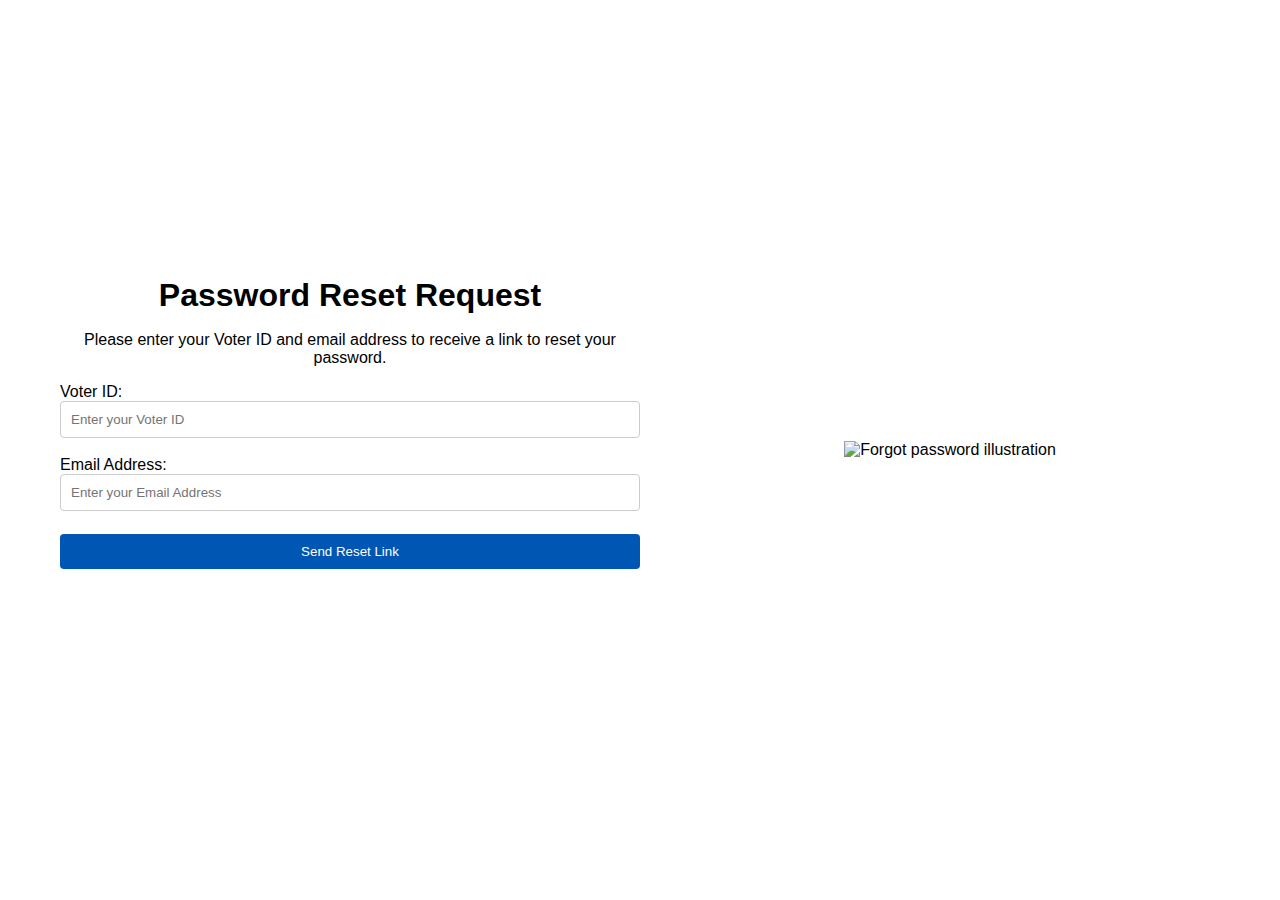
==== password-reset-request.html @ a5a81fda "Add password reset request functionality" ====
<!DOCTYPE html>
<html lang="en">
<head>
    <meta charset="UTF-8">
    <meta name="viewport" content="width=device-width, initial-scale=1.0">
    <title>Password Reset Request - QMS</title>
    <link rel="stylesheet" href="css/password-reset-request.css"> 
    <link rel="icon"  type="image/png" href="utilities/Election-commission-L.png">
</head>
<body>
    <main>
        <div class="container">
            <div class="form-container">
                <h1>Password Reset Request</h1>
                <p>Please enter your Voter ID and email address to receive a link to reset your password.</p>
                <form id="passwordResetForm" action="/submit-password-reset-request" method="POST">
                    <label for="voterId">Voter ID:</label>
                    <input type="text" id="voterId" name="voterId" placeholder="Enter your Voter ID" required>
                    <label for="email">Email Address:</label>
                    <input type="email" id="email" name="email" placeholder="Enter your Email Address" required>
                    <button type="submit">Send Reset Link</button>
                </form>
            </div>
            <div class="image-container">
                <img src="https://img.freepik.com/free-vector/forgot-password-concept-illustration_114360-4652.jpg?w=740&t=st=1714634250~exp=1714634850~hmac=59b7edc6e9af530c96c322c1a92484fccf9621f86f82863d590e4bfc5660d537" alt="Forgot password illustration">
            </div>
        </div>
    </main>
    <script src="js/password-reset.js"></script> 
</body>
</html>
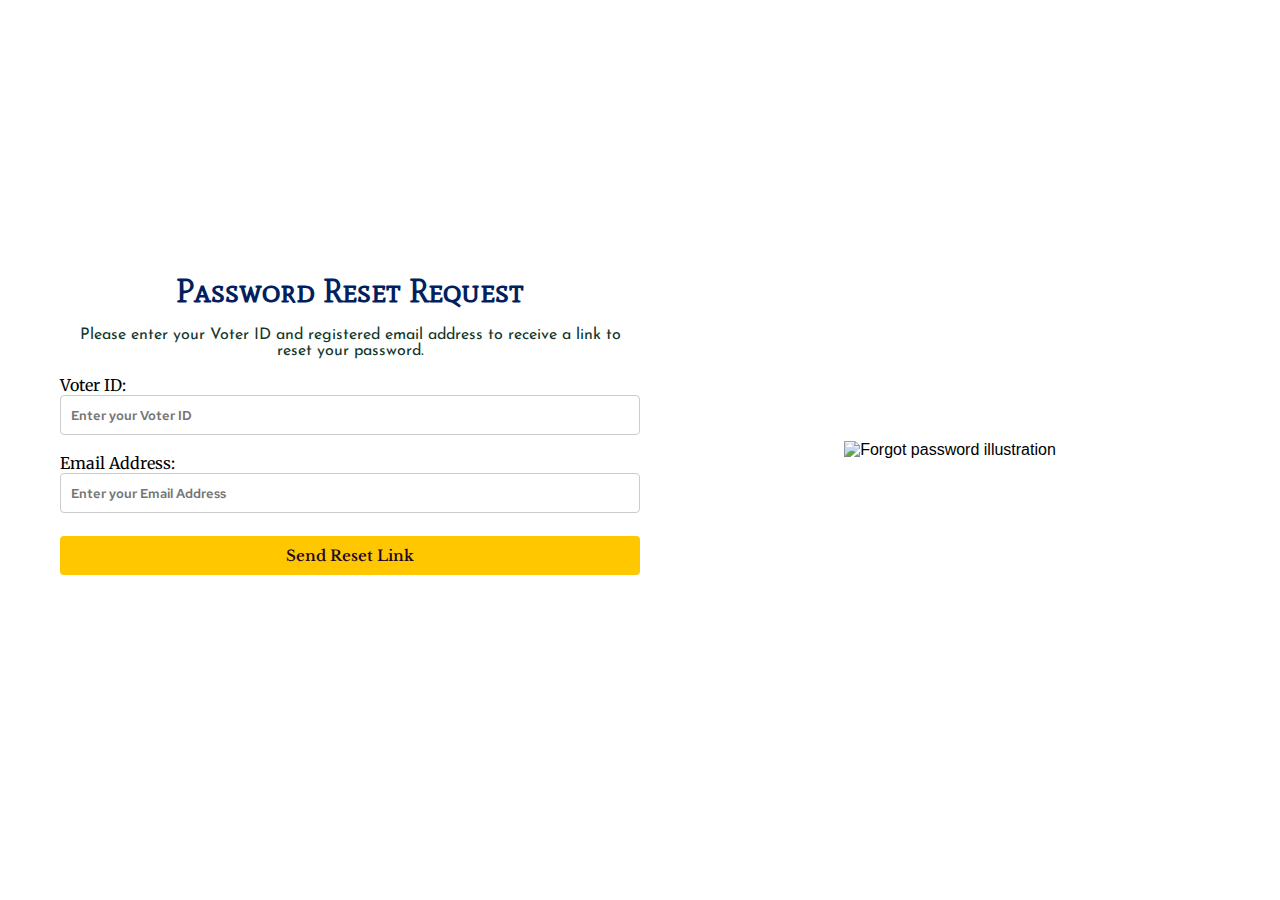
==== commit 205f39ce: "add final design elements" ====
--- a/password-reset-request.html
+++ b/password-reset-request.html
@@ -12,10 +12,10 @@
         <div class="container">
             <div class="form-container">
                 <h1>Password Reset Request</h1>
-                <p>Please enter your Voter ID and email address to receive a link to reset your password.</p>
+                <p>Please enter your Voter ID and registered email address to receive a link to reset your password.</p>
                 <form id="passwordResetForm" action="/submit-password-reset-request" method="POST">
                     <label for="voterId">Voter ID:</label>
-                    <input type="text" id="voterId" name="voterId" placeholder="Enter your Voter ID" required>
+                    <input type="number" id="voterId" name="voterId" placeholder="Enter your Voter ID" required>
                     <label for="email">Email Address:</label>
                     <input type="email" id="email" name="email" placeholder="Enter your Email Address" required>
                     <button type="submit">Send Reset Link</button>
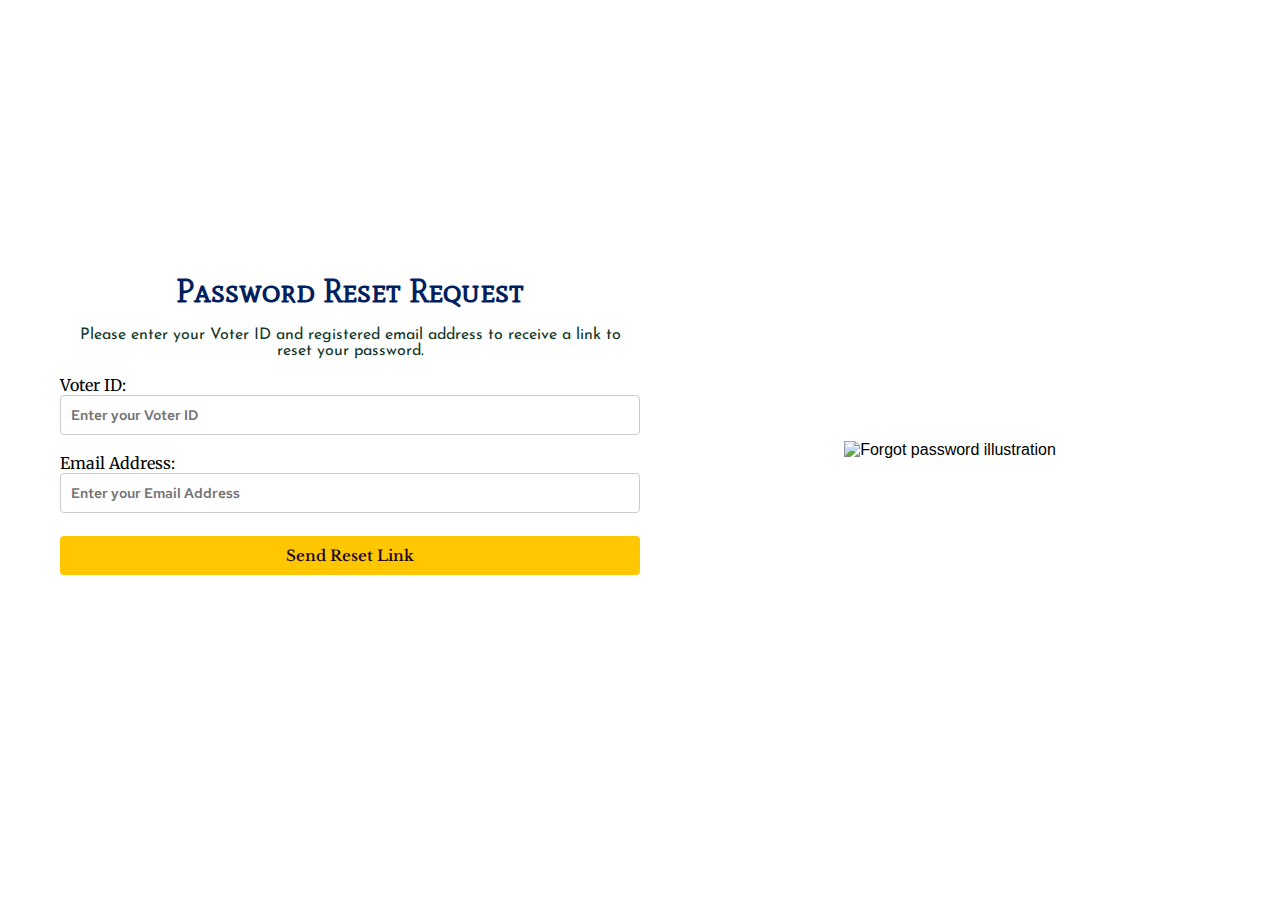
==== commit 84dee2d2: "add voter id validation on pswd reset request page" ====
--- a/password-reset-request.html
+++ b/password-reset-request.html
@@ -15,7 +15,8 @@
                 <p>Please enter your Voter ID and registered email address to receive a link to reset your password.</p>
                 <form id="passwordResetForm" action="/submit-password-reset-request" method="POST">
                     <label for="voterId">Voter ID:</label>
-                    <input type="number" id="voterId" name="voterId" placeholder="Enter your Voter ID" required>
+                    <input type="text" id="voterId" name="voterId" placeholder="Enter your Voter ID" required>
+                    <div id="voterIdError""></div>
                     <label for="email">Email Address:</label>
                     <input type="email" id="email" name="email" placeholder="Enter your Email Address" required>
                     <button type="submit">Send Reset Link</button>
